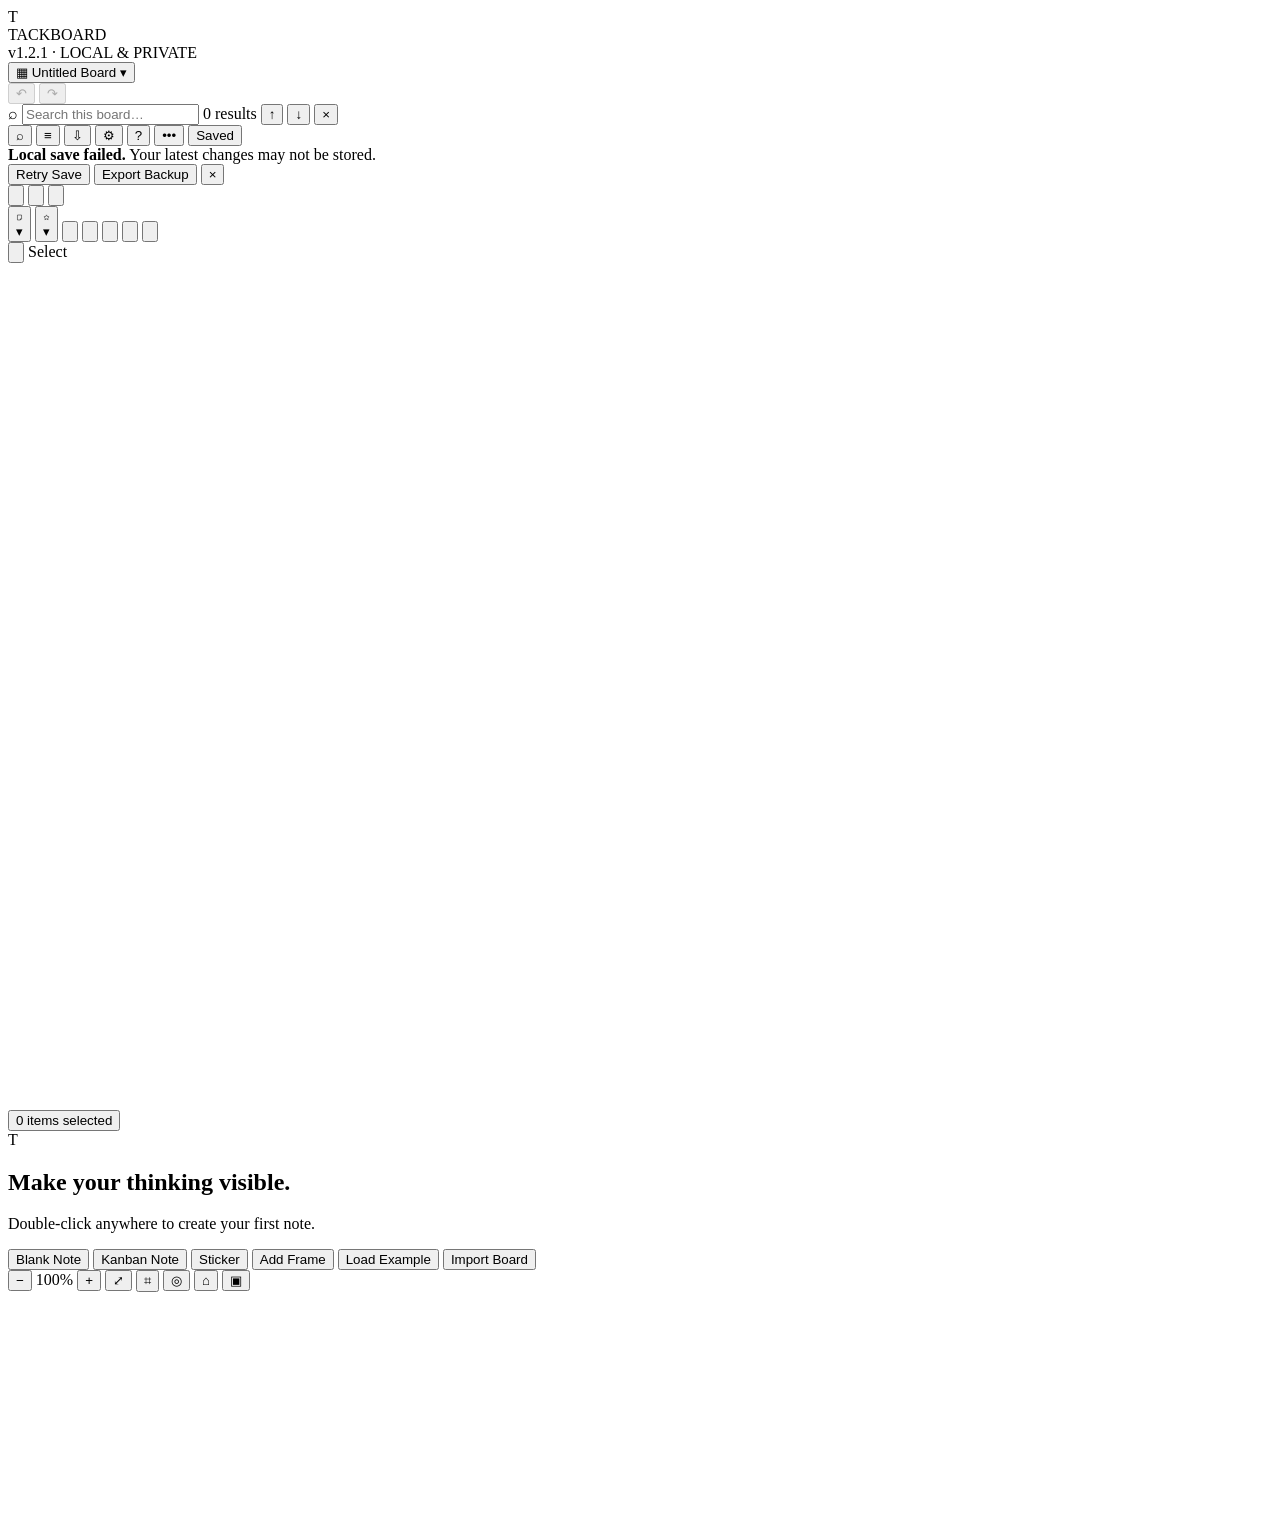
==== src/index.template.html @ 8375766b "updates" ====
<!doctype html>
<html lang="en">
<head>
<meta charset="utf-8">
<meta name="viewport" content="width=device-width, initial-scale=1, viewport-fit=cover">
<meta name="theme-color" content="#ece8df">
<link rel="icon" href="data:image/svg+xml,%3Csvg xmlns=%27http://www.w3.org/2000/svg%27 viewBox=%270 0 64 64%27%3E%3Crect width=%2764%27 height=%2764%27 rx=%2715%27 fill=%27%23f5df83%27/%3E%3Cpath d=%27M20 16h24M32 16v34%27 stroke=%27%23252a2e%27 stroke-width=%275%27 stroke-linecap=%27round%27/%3E%3C/svg%3E">
<title>TACKBOARD — Visual Thinking Space</title>
<style>/*__TACKBOARD_STYLES__*/</style>
</head>
<body>
<div id="app">
  <header class="topbar" aria-label="Application toolbar">
    <div class="brand" aria-label="TACKBOARD">
      <div class="brand-mark" aria-hidden="true">T</div>
      <div class="brand-copy">
        <div class="brand-title">TACKBOARD</div>
        <div class="brand-meta">v1.2.1 · LOCAL &amp; PRIVATE</div>
      </div>
    </div>

    <button id="boardButton" class="board-button" type="button" aria-haspopup="menu" aria-expanded="false" title="Switch or manage boards">
      <span class="icon-glyph" aria-hidden="true">▦</span>
      <span id="currentBoardName" class="board-name">Untitled Board</span>
      <span class="chevron" aria-hidden="true">▾</span>
    </button>

    <div class="top-separator"></div>
    <button id="undoButton" class="icon-button" type="button" title="Undo (Ctrl/Cmd+Z)" aria-label="Undo" disabled><span class="icon-glyph" aria-hidden="true">↶</span></button>
    <button id="redoButton" class="icon-button" type="button" title="Redo (Ctrl/Cmd+Shift+Z)" aria-label="Redo" disabled><span class="icon-glyph" aria-hidden="true">↷</span></button>

    <div id="searchStrip" class="search-strip" role="search">
      <span class="icon-glyph" aria-hidden="true">⌕</span>
      <input id="searchInput" type="search" autocomplete="off" placeholder="Search this board…" aria-label="Search board">
      <span id="searchCount" class="search-count">0 results</span>
      <button id="searchPrev" class="mini-button" type="button" title="Previous result" aria-label="Previous search result">↑</button>
      <button id="searchNext" class="mini-button" type="button" title="Next result" aria-label="Next search result">↓</button>
      <button id="searchClose" class="mini-button" type="button" title="Close search" aria-label="Close search">×</button>
    </div>

    <div class="top-spacer"></div>
    <button id="searchButton" class="icon-button" type="button" title="Search (Ctrl/Cmd+F)" aria-label="Search"><span class="icon-glyph" aria-hidden="true">⌕</span></button>
    <button id="filterButton" class="icon-button" type="button" title="Filter Kanban notes" aria-label="Filter Kanban notes"><span class="icon-glyph" aria-hidden="true">≡</span></button>
    <button id="exportButton" class="icon-button" type="button" title="Import and export" aria-label="Import and export"><span class="icon-glyph" aria-hidden="true">⇩</span></button>
    <button id="settingsButton" class="icon-button" type="button" title="Settings" aria-label="Settings"><span class="icon-glyph" aria-hidden="true">⚙</span></button>
    <button id="helpButton" class="icon-button" type="button" title="Help and keyboard shortcuts" aria-label="Help"><span class="icon-glyph" aria-hidden="true">?</span></button>
    <button id="mobileMenuButton" class="icon-button mobile-only" type="button" title="More actions" aria-label="Open application menu"><span class="icon-glyph" aria-hidden="true">•••</span></button>
    <button id="saveStatus" class="save-status" type="button" data-state="saved" aria-live="polite" aria-label="Local save status">
      <span class="save-dot" aria-hidden="true"></span><span id="saveStatusText">Saved</span>
    </button>
  </header>

  <div id="activeFilterBar" class="active-filter-bar" aria-label="Active filters"></div>
  <div id="saveErrorBanner" class="save-error-banner" role="alert">
    <div class="save-error-copy"><strong>Local save failed.</strong> <span id="saveErrorMessage">Your latest changes may not be stored.</span></div>
    <div class="save-error-actions">
      <button id="retrySaveButton" class="button primary" type="button">Retry Save</button>
      <button id="backupNowButton" class="button" type="button">Export Backup</button>
      <button id="dismissSaveErrorButton" class="button ghost" type="button" aria-label="Dismiss save warning">×</button>
    </div>
  </div>

  <nav id="toolDock" class="tool-dock" aria-label="Whiteboard tools">
    <button class="tool-button active" type="button" data-tool="select" aria-label="Select tool" aria-pressed="true" title="Select and marquee (V)"><span class="icon-glyph" aria-hidden="true"><svg viewBox="0 0 24 24"><path d="M5 3.5v16.2l4.3-4.1 3.2 5.4 3-1.8-3.2-5.2 5.9-1.1L5 3.5Z" fill="none" stroke="currentColor" stroke-width="1.75" stroke-linecap="round" stroke-linejoin="round"/></svg></span></button>
    <button class="tool-button" type="button" data-tool="pan" aria-label="Pan tool" aria-pressed="false" title="Pan board with left drag (H)"><span class="icon-glyph" aria-hidden="true"><svg viewBox="0 0 24 24"><path d="M7.4 11V6.1a1.25 1.25 0 0 1 2.5 0v4.1h.5V4.9a1.25 1.25 0 0 1 2.5 0v5.3h.5V5.9a1.25 1.25 0 0 1 2.5 0v4.3h.5V7.7a1.25 1.25 0 0 1 2.5 0v5.55c0 4.5-2.65 7.25-6.85 7.25h-.75c-2.25 0-3.9-.75-5.25-2.35l-2.7-3.25a1.35 1.35 0 0 1 2.05-1.75l2 2.25V11Z" fill="none" stroke="currentColor" stroke-width="1.75" stroke-linecap="round" stroke-linejoin="round"/></svg></span></button>
    <button id="touchAddButton" class="tool-button mobile-only touch-add-button" type="button" aria-label="Add to touch selection" aria-pressed="false" title="Add or remove items from the touch selection"><span class="icon-glyph" aria-hidden="true"><svg viewBox="0 0 24 24"><path d="M8 4H4v4M16 4h4v4M8 20H4v-4M16 20h4v-4M12 8v8M8 12h8" fill="none" stroke="currentColor" stroke-width="1.8" stroke-linecap="round"/></svg></span></button>
    <div class="dock-divider" aria-hidden="true"></div>
    <button id="stickyTool" class="tool-button" type="button" data-tool="sticky" aria-label="Sticky note tool" aria-pressed="false" title="Sticky Note (N)"><span class="icon-glyph" aria-hidden="true"><svg viewBox="0 0 24 24"><path d="M5 3.5h14v13l-4 4H5zM15 20.5v-4h4" fill="none" stroke="currentColor" stroke-width="1.7" stroke-linejoin="round"/></svg></span><span class="tiny-caret" aria-hidden="true">▾</span></button>
    <button id="stickerTool" class="tool-button" type="button" data-tool="sticker" aria-label="Sticker tool" aria-pressed="false" title="Sticker (S)"><span class="icon-glyph" aria-hidden="true"><svg viewBox="0 0 24 24"><path d="m12 3 2.7 5.5 6.1.9-4.4 4.3 1 6.1-5.4-2.9-5.4 2.9 1-6.1-4.4-4.3 6.1-.9Z" fill="none" stroke="currentColor" stroke-width="1.65" stroke-linejoin="round"/></svg></span><span class="tiny-caret" aria-hidden="true">▾</span></button>
    <button class="tool-button" type="button" data-tool="text" aria-label="Text tool" aria-pressed="false" title="Text (T)"><span class="icon-glyph" aria-hidden="true"><svg viewBox="0 0 24 24"><path d="M5 5h14M12 5v14M8.5 19h7" fill="none" stroke="currentColor" stroke-width="1.8" stroke-linecap="round"/></svg></span></button>
    <button class="tool-button" type="button" data-tool="pen" aria-label="Pen tool" aria-pressed="false" title="Pen (P)"><span class="icon-glyph" aria-hidden="true"><svg viewBox="0 0 24 24"><path d="m4 20 3.8-.9L19 7.9a2.1 2.1 0 0 0-3-3L4.9 16.1ZM13.9 7l3.1 3.1" fill="none" stroke="currentColor" stroke-width="1.7" stroke-linecap="round" stroke-linejoin="round"/></svg></span></button>
    <button class="tool-button" type="button" data-tool="connector" aria-label="Connector tool" aria-pressed="false" title="Connector (C)"><span class="icon-glyph" aria-hidden="true"><svg viewBox="0 0 24 24"><path d="M5 18c4-9 8-10 14-12M14 5h5v5" fill="none" stroke="currentColor" stroke-width="1.8" stroke-linecap="round" stroke-linejoin="round"/><circle cx="5" cy="18" r="2" fill="none" stroke="currentColor" stroke-width="1.6"/></svg></span></button>
    <button class="tool-button" type="button" data-tool="frame" aria-label="Frame tool" aria-pressed="false" title="Frame (F)"><span class="icon-glyph" aria-hidden="true"><svg viewBox="0 0 24 24"><rect x="4" y="4" width="16" height="16" rx="2" fill="none" stroke="currentColor" stroke-width="1.7"/><path d="M4 9h16" stroke="currentColor" stroke-width="1.7"/></svg></span></button>
    <button class="tool-button" type="button" data-tool="eraser" aria-label="Eraser tool" aria-pressed="false" title="Eraser"><span class="icon-glyph" aria-hidden="true"><svg viewBox="0 0 24 24"><path d="m5 15 7.7-9a2 2 0 0 1 2.8-.2l3 2.6a2 2 0 0 1 .2 2.8L11.1 20H7.3L5 18a2 2 0 0 1 0-3Z" fill="none" stroke="currentColor" stroke-width="1.7" stroke-linejoin="round"/><path d="m9 19-4-3.5M11 20h9" stroke="currentColor" stroke-width="1.7" stroke-linecap="round"/></svg></span></button>
    <div class="dock-divider"></div>
    <button id="dockMoreButton" class="tool-button" type="button" aria-label="More drawing options" title="Drawing options"><span class="icon-glyph" aria-hidden="true"><svg viewBox="0 0 24 24"><circle cx="5" cy="12" r="1.5" fill="currentColor"/><circle cx="12" cy="12" r="1.5" fill="currentColor"/><circle cx="19" cy="12" r="1.5" fill="currentColor"/></svg></span></button>
    <span id="activeToolLabel" class="active-tool-label" aria-live="polite">Select</span>
  </nav>

  <main id="viewport" data-tool="select" tabindex="0" aria-label="TACKBOARD whiteboard canvas">
    <div id="world" class="bg-dots">
      <svg id="vectorLayer" viewBox="0 0 12000 8000" role="group" aria-label="Board drawings and connectors">
        <defs>
          <marker id="arrow-default" markerWidth="10" markerHeight="10" refX="8" refY="3" orient="auto" markerUnits="strokeWidth">
            <path d="M0,0 L0,6 L9,3 z" fill="context-stroke"></path>
          </marker>
        </defs>
        <g id="connectorGroup"></g>
        <g id="drawingGroup"></g>
        <path id="wirePreview" class="wire-preview" d="" hidden></path>
      </svg>
      <div id="objectLayer"></div>
    </div>
    <div id="marquee"></div>
    <div id="selectionBox" class="selection-box" aria-hidden="true">
      <button id="selectionBoxLabel" class="selection-box-label" type="button" data-group-drag="true"><span id="selectionBoxText">0 items selected</span><span id="selectionBoxLockCount" class="selection-box-lock-count"></span></button>
      <span id="selectionBoxResize" class="selection-box-resize" data-group-resize="true" aria-hidden="true"></span>
    </div>
    <div id="exportAreaPreview" class="export-area-preview"></div>
    <div id="selectionStatus" class="sr-only" aria-live="polite"></div>
    <div id="framePreview"></div>
    <div id="guideV" class="alignment-guide vertical"></div>
    <div id="guideH" class="alignment-guide horizontal"></div>

    <section id="emptyState" class="empty-state" aria-live="polite">
      <div class="empty-card">
        <div class="brand-mark" aria-hidden="true">T</div>
        <h2>Make your thinking visible.</h2>
        <p>Double-click anywhere to create your first note.</p>
        <div class="empty-actions">
          <button class="button" type="button" data-empty-action="blank">Blank Note</button>
          <button class="button" type="button" data-empty-action="kanban">Kanban Note</button>
          <button class="button" type="button" data-empty-action="sticker">Sticker</button>
          <button class="button" type="button" data-empty-action="frame">Add Frame</button>
          <button class="button" type="button" data-empty-action="example">Load Example</button>
          <button class="button" type="button" data-empty-action="import">Import Board</button>
        </div>
      </div>
    </section>
  </main>

  <div id="contextToolbar" class="context-toolbar" role="toolbar" aria-label="Selection actions"></div>

  <div class="viewport-controls" aria-label="Viewport controls">
    <button id="zoomOut" type="button" title="Zoom out" aria-label="Zoom out">−</button>
    <span id="zoomReadout" class="zoom-readout">100%</span>
    <button id="zoomIn" type="button" title="Zoom in" aria-label="Zoom in">+</button>
    <button id="fitButton" class="fit-button" type="button" title="Fit board readably (1)" aria-label="Fit board readably">⤢</button>
    <button id="zoomSelectionButton" type="button" title="Zoom to selection (2)" aria-label="Zoom to selection">⌗</button>
    <button id="overviewButton" type="button" title="Overview all content (3)" aria-label="Overview all content">◎</button>
    <button id="resetButton" class="reset-button" type="button" title="Reset view (0)" aria-label="Reset view">⌂</button>
    <button id="minimapButton" type="button" title="Toggle minimap" aria-label="Toggle minimap">▣</button>
  </div>
  <div id="minimapWrap" class="minimap-wrap"><canvas id="minimap" width="360" height="236" aria-label="Board minimap"></canvas></div>

  <div id="popover" class="popover hidden" role="menu"></div>

  <dialog id="dialog" aria-labelledby="dialogTitle">
    <div class="dialog-header">
      <h2 id="dialogTitle" class="dialog-title">Dialog</h2>
      <button id="dialogClose" class="dialog-close" type="button" aria-label="Close dialog">×</button>
    </div>
    <div id="dialogBody" class="dialog-body"></div>
    <div id="dialogFooter" class="dialog-footer"></div>
  </dialog>

  <input id="importInput" type="file" accept="application/json,.json" hidden>
  <div id="toastHost" class="toast-host" aria-live="polite"></div>
</div>

<script>/*__TACKBOARD_APP__*/</script>
</body>
</html>
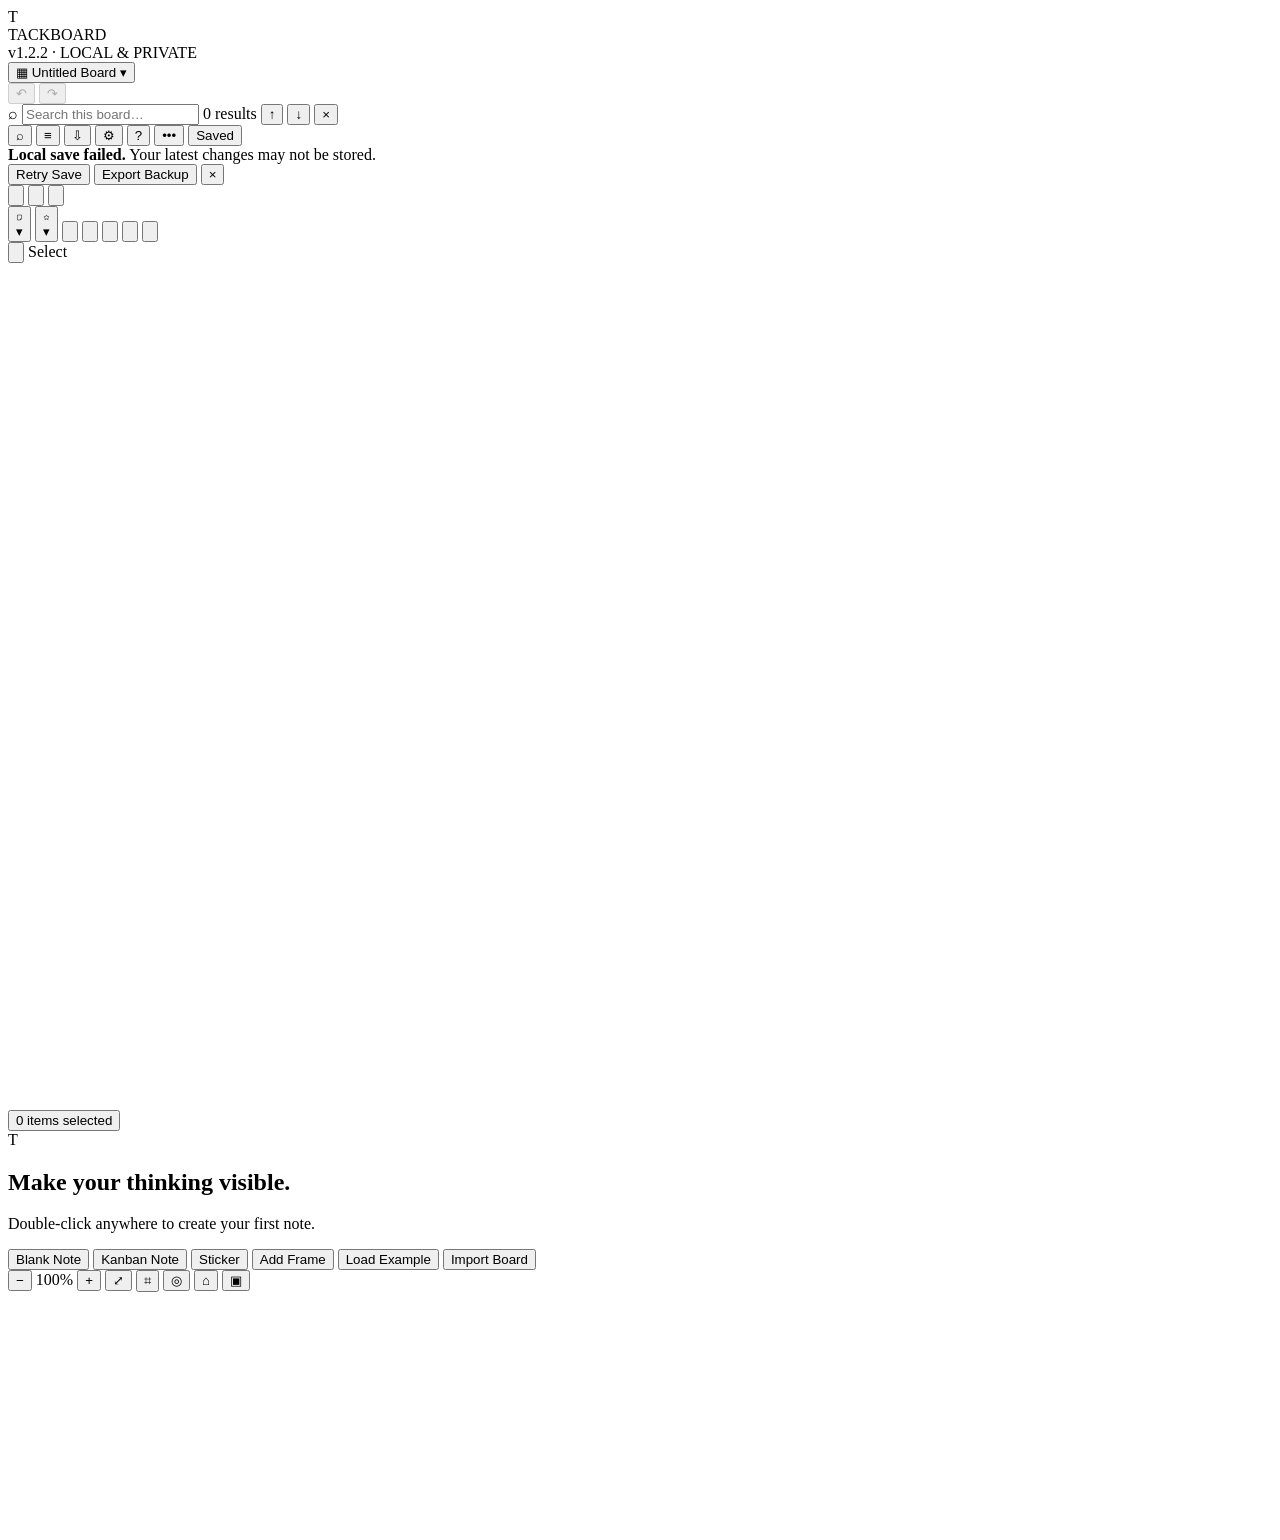
==== commit 724cb0c5: "updates" ====
--- a/src/index.template.html
+++ b/src/index.template.html
@@ -15,7 +15,7 @@
       <div class="brand-mark" aria-hidden="true">T</div>
       <div class="brand-copy">
         <div class="brand-title">TACKBOARD</div>
-        <div class="brand-meta">v1.2.1 · LOCAL &amp; PRIVATE</div>
+        <div class="brand-meta">v1.2.2 · LOCAL &amp; PRIVATE</div>
       </div>
     </div>
 
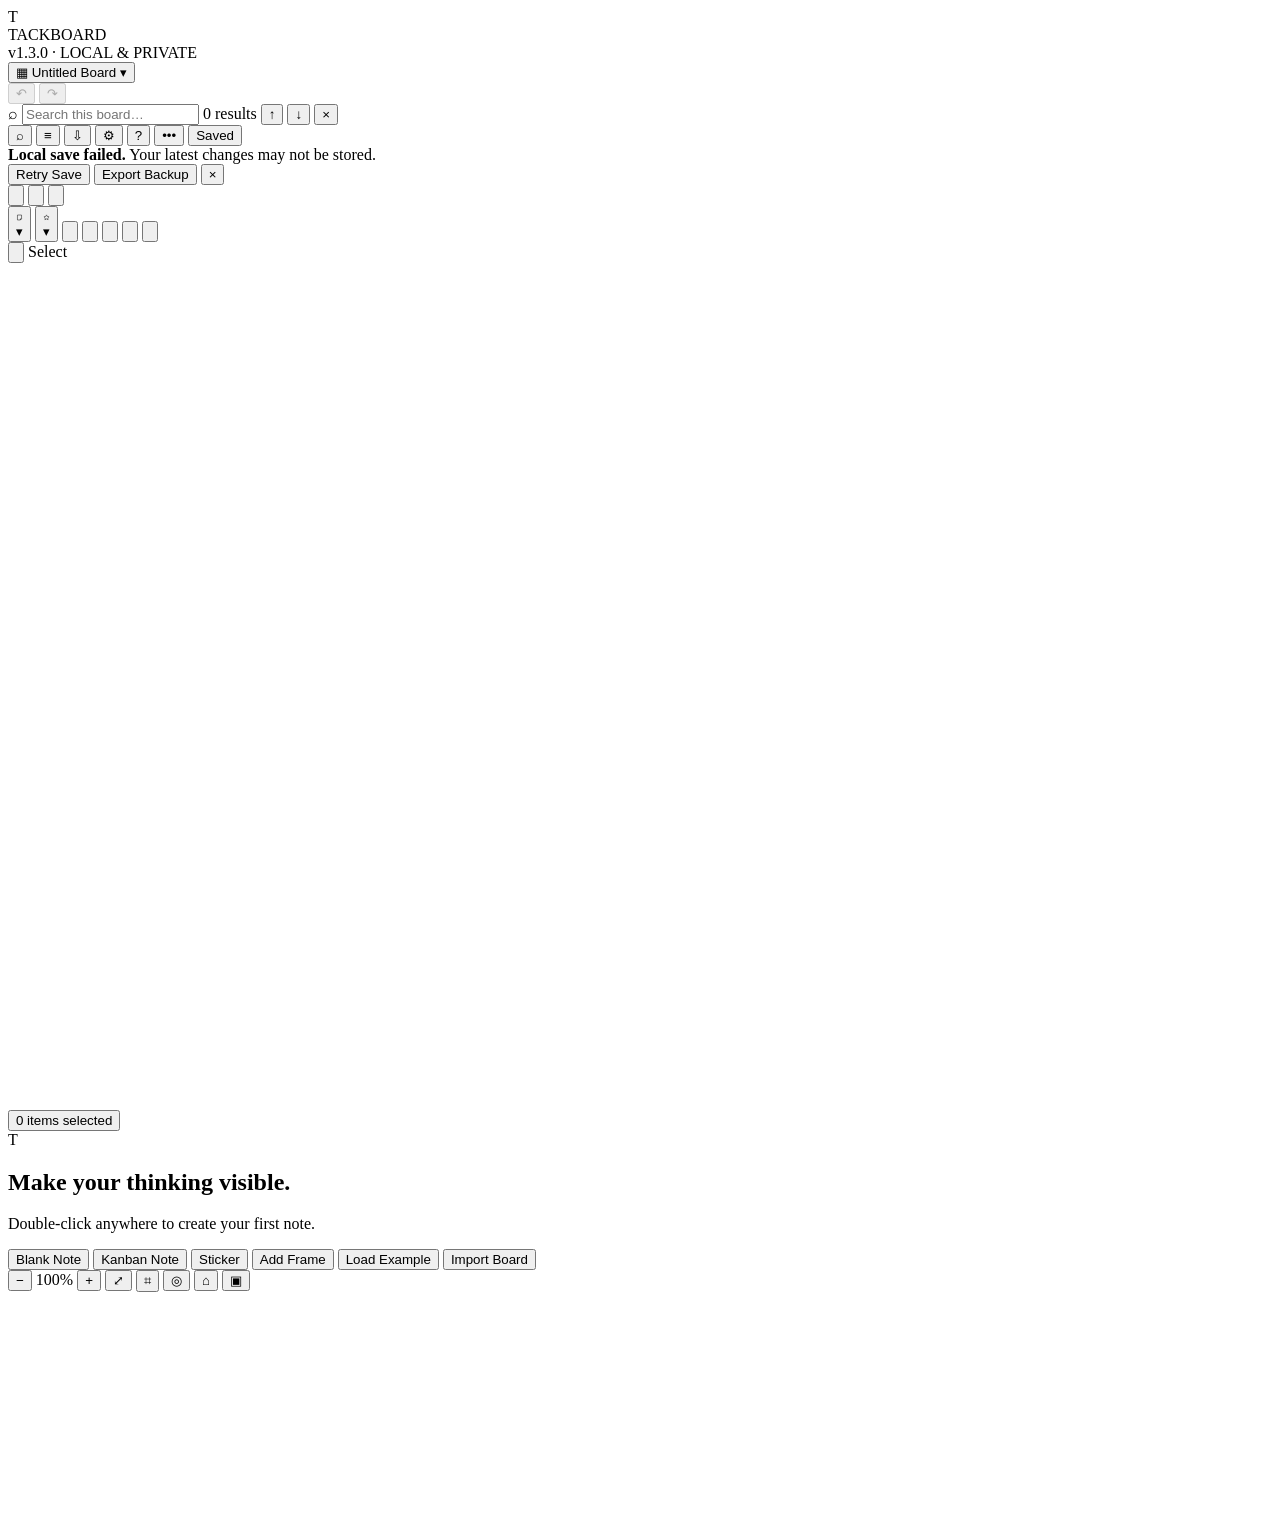
==== commit 9533c938: "auto size stickey notes" ====
--- a/src/index.template.html
+++ b/src/index.template.html
@@ -15,7 +15,7 @@
       <div class="brand-mark" aria-hidden="true">T</div>
       <div class="brand-copy">
         <div class="brand-title">TACKBOARD</div>
-        <div class="brand-meta">v1.2.2 · LOCAL &amp; PRIVATE</div>
+        <div class="brand-meta">v1.3.0 · LOCAL &amp; PRIVATE</div>
       </div>
     </div>
 
@@ -121,6 +121,28 @@
 
   <div id="contextToolbar" class="context-toolbar" role="toolbar" aria-label="Selection actions"></div>
 
+  <div id="kanbanEditorBackdrop" class="kanban-editor-backdrop" hidden></div>
+  <aside id="kanbanEditorSheet" class="kanban-editor-sheet" role="dialog" aria-modal="false" aria-hidden="true" aria-labelledby="kanbanEditorTitle" hidden>
+    <header class="kanban-editor-header">
+      <div class="kanban-editor-heading">
+        <span class="kanban-editor-kicker">Kanban fields</span>
+        <h2 id="kanbanEditorTitle">Edit Kanban note</h2>
+        <p id="kanbanEditorSubtitle">Changes save locally as you work; Cancel restores this editing session.</p>
+      </div>
+      <button id="kanbanEditorClose" class="kanban-editor-close" type="button" aria-label="Cancel editing">×</button>
+    </header>
+    <form id="kanbanEditorForm" class="kanban-editor-form" autocomplete="off">
+      <div id="kanbanEditorBody" class="kanban-editor-body"></div>
+      <footer class="kanban-editor-footer">
+        <span id="kanbanEditorStatus" class="kanban-editor-status" role="status" aria-live="polite">No changes yet</span>
+        <div class="kanban-editor-actions">
+          <button id="kanbanEditorCancel" class="button ghost" type="button">Cancel</button>
+          <button id="kanbanEditorDone" class="button primary" type="submit" data-finish-edit="true">Done</button>
+        </div>
+      </footer>
+    </form>
+  </aside>
+
   <div class="viewport-controls" aria-label="Viewport controls">
     <button id="zoomOut" type="button" title="Zoom out" aria-label="Zoom out">−</button>
     <span id="zoomReadout" class="zoom-readout">100%</span>
